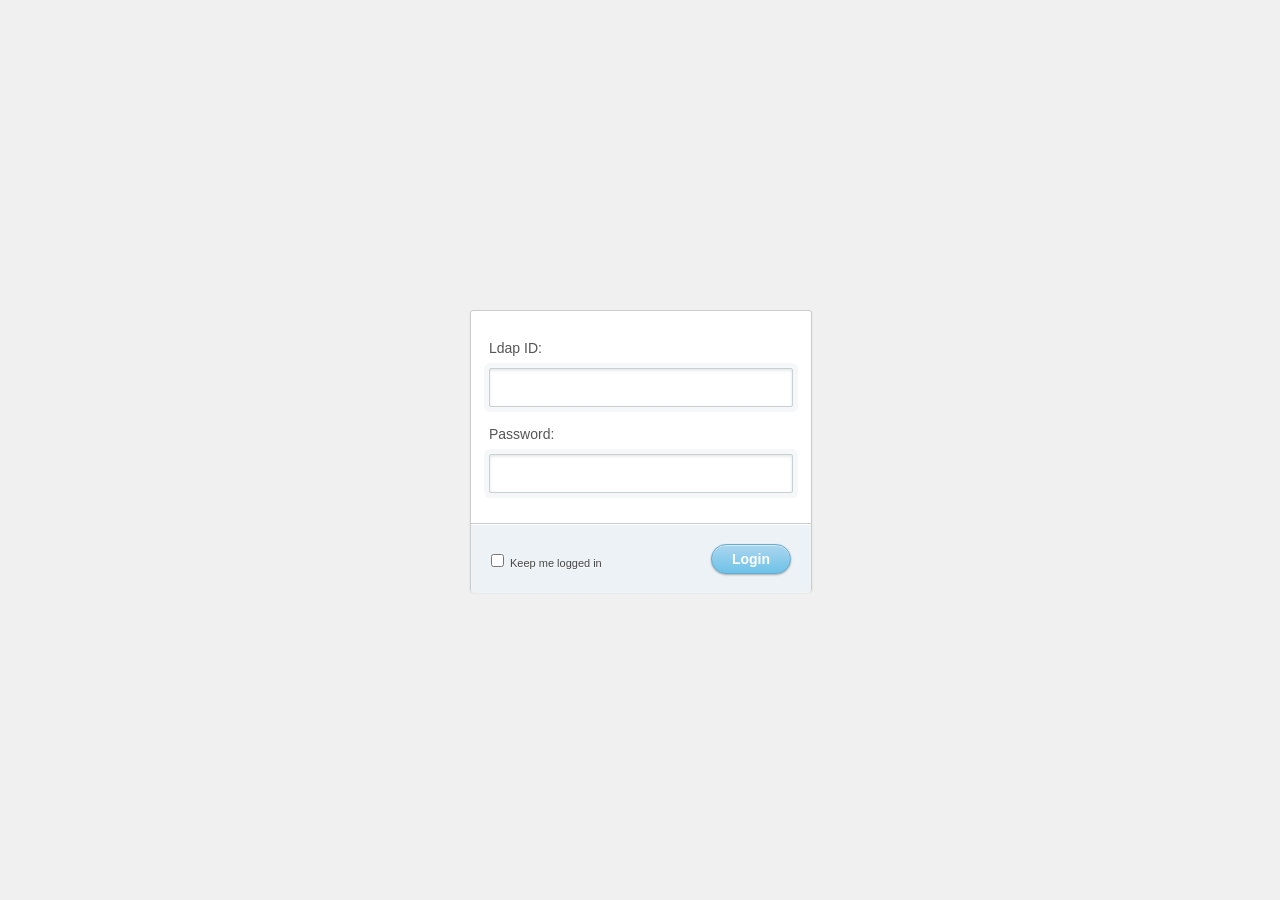
==== WebContent/index.html @ ed072bc1 "Creating project" ====
<!doctype html>

<head>

	<!-- Basics -->
	
	<meta charset="utf-8">
	<meta http-equiv="X-UA-Compatible" content="IE=edge,chrome=1">
	
	<title>Login</title>

	<!-- CSS -->
	
	<link rel="stylesheet" href="css/reset.css">
	<link rel="stylesheet" href="css/animate.css">
	<link rel="stylesheet" href="css/styles.css">
	
</head>

	<!-- Main HTML -->
	
<body>
	
	<!-- Begin Page Content -->
	
	<div id="container">
		
		<form action="LoginChecker" method="post">
		
		<label for="name">Ldap ID:</label>
		
		<input type="name" name="name">
		
		<label for="username">Password:</label>
		
		<input type="password" name="password">
		
		<div id="lower">
		
		<input type="checkbox"><label class="check" for="checkbox">Keep me logged in</label>
		
		<input type="submit" value="Login">
		
		</div>
		
		</form>
		
	</div>
	
	
	<!-- End Page Content -->
	
</body>

</html>
---- WebContent/css/styles.css ----
/* Stylesheet */


/* Imports */

@import url(animate.css);

/* Selections */

::selection {
 	color: #fff;
 	text-shadow: none;
 	background: #444;
}

::-moz-selection {
 	color: #fff;
 	text-shadow: none;
 	background: #444;
}

/* Basics */

html, body {
	width: 100%;
	height: 100%;
	font-family: "Helvetica Neue", Helvetica, sans-serif;
	color: #444;
	-webkit-font-smoothing: antialiased;
	background: #f0f0f0;
	
}

#container {
	position: fixed;
	width: 340px;
	height: 280px;
	top: 50%;
	left: 50%;
	margin-top: -140px;
	margin-left: -170px;
	background: #fff;
	border-radius: 3px;
	border: 1px solid #ccc;
	box-shadow: 0 1px 2px rgba(0, 0, 0, .1);
	-webkit-animation-name: bounceIn;
	-webkit-animation-fill-mode: both;
	-webkit-animation-duration: 1s;
	-webkit-animation-iteration-count: 1;
	-webkit-animation-timing-function: linear;
	-moz-animation-name: bounceIn;
	-moz-animation-fill-mode: both;
	-moz-animation-duration: 1s;
	-moz-animation-iteration-count: 1;
	-moz-animation-timing-function: linear;
	animation-name: bounceIn;
	animation-fill-mode: both;
	animation-duration: 1s;
	animation-iteration-count: 1;
	animation-timing-function: linear;
}

form {
	margin: 0 auto;
	margin-top: 20px;
}

label {
	color: #555;
	display: inline-block;
	margin-left: 18px;
	padding-top: 10px;
	font-size: 14px;
}

p a {
	font-size: 11px;
	color: #aaa;
	float: right;
	margin-top: -13px;
	margin-right: 20px;
	-webkit-transition: all .4s ease;
	-moz-transition: all .4s ease;
	transition: all .4s ease;
}

p a:hover {
	color: #555;
}

input {
	font-family: "Helvetica Neue", Helvetica, sans-serif;
	font-size: 12px;
	outline: none;
}

input[type=name],
input[type=password] {
	color: #777;
	padding-left: 10px;
	margin: 10px;
	margin-top: 12px;
	margin-left: 18px;
	width: 290px;
	height: 35px;
	border: 1px solid #c7d0d2;
	border-radius: 2px;
	box-shadow: inset 0 1.5px 3px rgba(190, 190, 190, .4), 0 0 0 5px #f5f7f8;
	-webkit-transition: all .4s ease;
	-moz-transition: all .4s ease;
	transition: all .4s ease;
}

input[type=name]:hover,
input[type=password]:hover {
	border: 1px solid #b6bfc0;
	box-shadow: inset 0 1.5px 3px rgba(190, 190, 190, .7), 0 0 0 5px #f5f7f8;
}

input[type=name]:focus,
input[type=password]:focus {
	border: 1px solid #a8c9e4;
	box-shadow: inset 0 1.5px 3px rgba(190, 190, 190, .4), 0 0 0 5px #e6f2f9;
}

#lower {
	background: #ecf2f5;
	width: 100%;
	height: 69px;
	margin-top: 20px;
	box-shadow: inset 0 1px 1px #fff;
	border-top: 1px solid #ccc;
	border-bottom-right-radius: 3px;
	border-bottom-left-radius: 3px;
}

input[type=checkbox] {
	margin-left: 20px;
	margin-top: 30px;
}

.check {
	margin-left: 3px;
	font-size: 11px;
	color: #444;
	text-shadow: 0 1px 0 #fff;
}

input[type=submit] {
	float: right;
	margin-right: 20px;
	margin-top: 20px;
	width: 80px;
	height: 30px;
	font-size: 14px;
	font-weight: bold;
	color: #fff;
	background-image: -webkit-gradient(linear, left top, left bottom, from(#acd6ef), to(#6ec2e8));
	background-image: -moz-linear-gradient(top left 90deg, #acd6ef 0%, #6ec2e8 100%);
	background-image: linear-gradient(top left 90deg, #acd6ef 0%, #6ec2e8 100%);
	border-radius: 30px;
	border: 1px solid #66add6;
	box-shadow: 0 1px 2px rgba(0, 0, 0, .3), inset 0 1px 0 rgba(255, 255, 255, .5);
	cursor: pointer;
}

input[type=submit]:hover {
	background-image: -webkit-gradient(linear, left top, left bottom, from(#b6e2ff), to(#6ec2e8));
	background-image: -moz-linear-gradient(top left 90deg, #b6e2ff 0%, #6ec2e8 100%);
	background-image: linear-gradient(top left 90deg, #b6e2ff 0%, #6ec2e8 100%);
}

input[type=submit]:active {
	background-image: -webkit-gradient(linear, left top, left bottom, from(#6ec2e8), to(#b6e2ff));
	background-image: -moz-linear-gradient(top left 90deg, #6ec2e8 0%, #b6e2ff 100%);
	background-image: linear-gradient(top left 90deg, #6ec2e8 0%, #b6e2ff 100%);
}
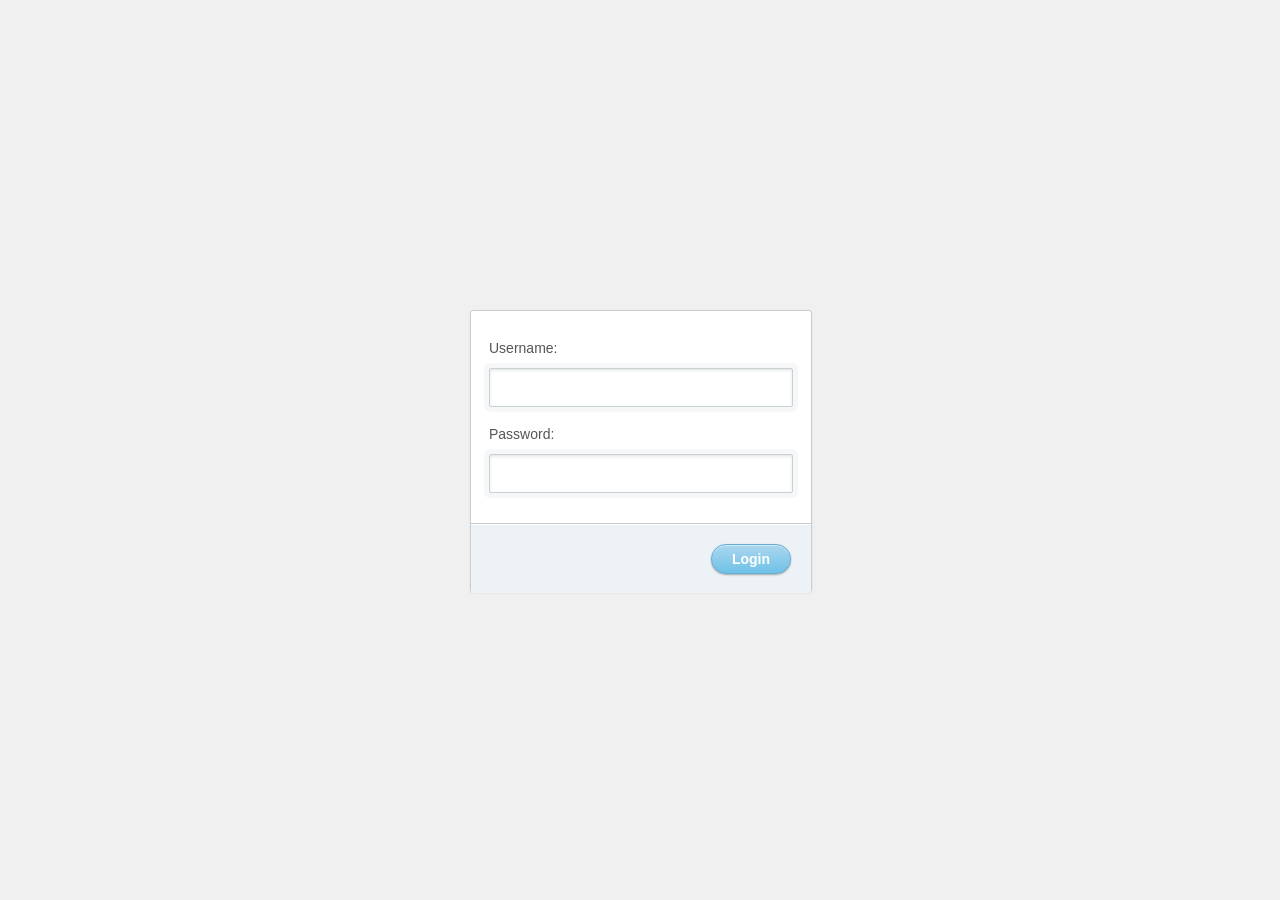
==== commit c54183de: "Initial" ====
--- a/WebContent/index.html
+++ b/WebContent/index.html
@@ -14,12 +14,37 @@
 	<link rel="stylesheet" href="css/reset.css">
 	<link rel="stylesheet" href="css/animate.css">
 	<link rel="stylesheet" href="css/styles.css">
+	<script type="text/javascript" src = "scripts/jquery.js"></script>
+	
+	
+	<script type="text/javascript">
+
+		function getParameterByName(name) {
+		    name = name.replace(/[\[]/, "\\[").replace(/[\]]/, "\\]");
+		    var regex = new RegExp("[\\?&]" + name + "=([^&#]*)"),
+		        results = regex.exec(location.search);
+		    return results == null ? "" : decodeURIComponent(results[1].replace(/\+/g, " "));
+		}
+		
+		$( document ).ready(function() {
+			if(getParameterByName("Login") != "" ){
+				$('#loginMessage').show();
+			}
+			else{
+				$('#loginMessage').hide();
+			}
+		});
+
+	</script>
 	
 </head>
+
 
 	<!-- Main HTML -->
 	
 <body>
+
+	
 	
 	<!-- Begin Page Content -->
 	
@@ -27,7 +52,7 @@
 		
 		<form action="LoginChecker" method="post">
 		
-		<label for="name">Ldap ID:</label>
+		<label for="name">Username:</label>
 		
 		<input type="name" name="name">
 		
@@ -35,9 +60,9 @@
 		
 		<input type="password" name="password">
 		
-		<div id="lower">
+		<label id="loginMessage">The username or password you entered is incorrect.</label>
 		
-		<input type="checkbox"><label class="check" for="checkbox">Keep me logged in</label>
+		<div id ="lower">
 		
 		<input type="submit" value="Login">
 		
--- a/WebContent/css/styles.css
+++ b/WebContent/css/styles.css
@@ -176,5 +176,10 @@
 	background-image: linear-gradient(top left 90deg, #6ec2e8 0%, #b6e2ff 100%);
 }
 
+#loginMessage{
+	font-size:12px;
+	color:red;
+}
 
 
+
